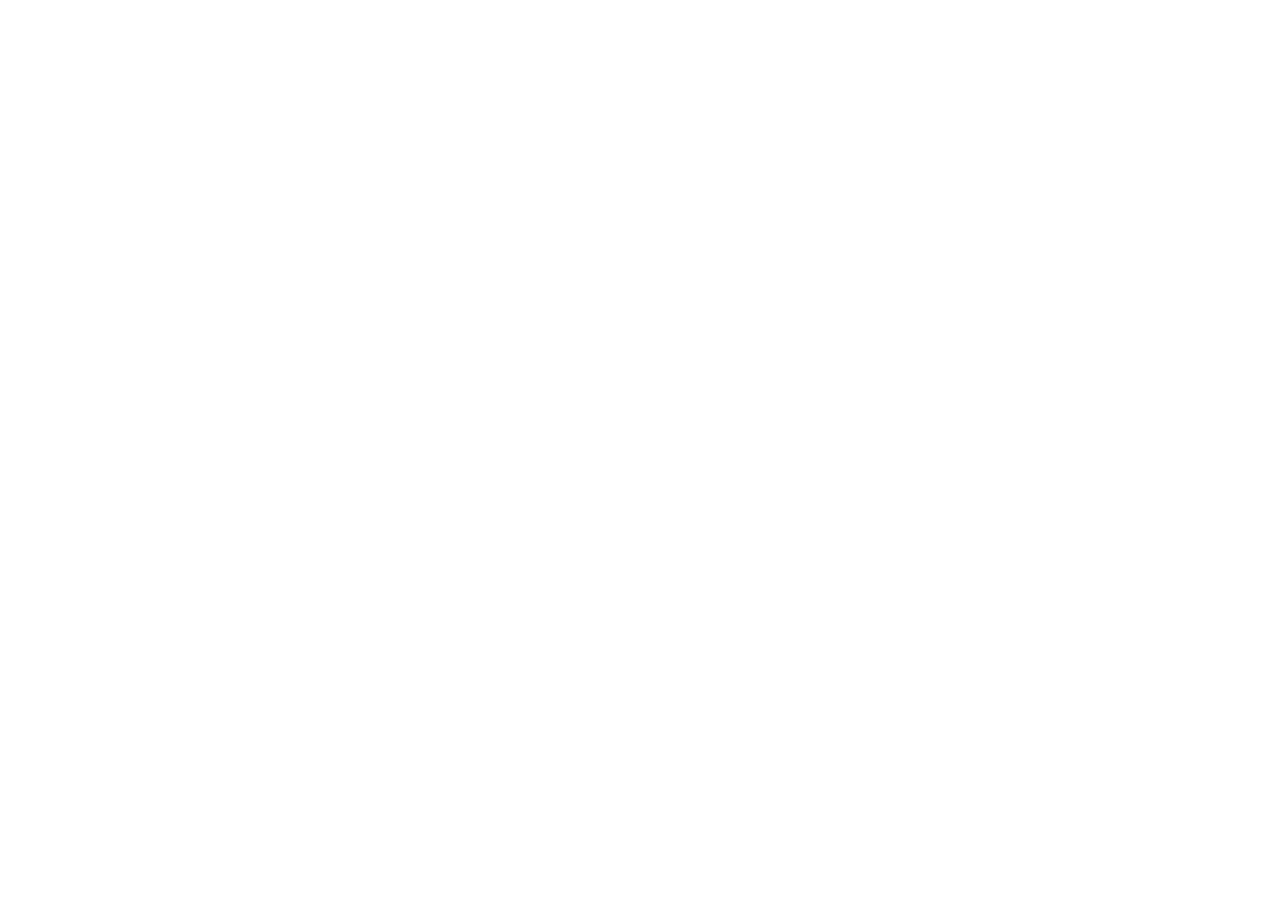
==== client/index.html @ 3668ae79 "Implemented a React client for the repo" ====
<!doctype html>
<html lang="en">
  <head>
    <meta charset="utf-8">
    <meta name="viewport" content="width=device-width, initial-scale=1">
    <title>AI Financial Research Console</title>
    <link rel="stylesheet" href="/styles.css">
  </head>
  <body>
    <div id="root"></div>
    <script crossorigin src="https://unpkg.com/react@18/umd/react.production.min.js"></script>
    <script crossorigin src="https://unpkg.com/react-dom@18/umd/react-dom.production.min.js"></script>
    <script crossorigin src="https://unpkg.com/@babel/standalone/babel.min.js"></script>
    <script type="text/babel" src="/app.js"></script>
  </body>
</html>
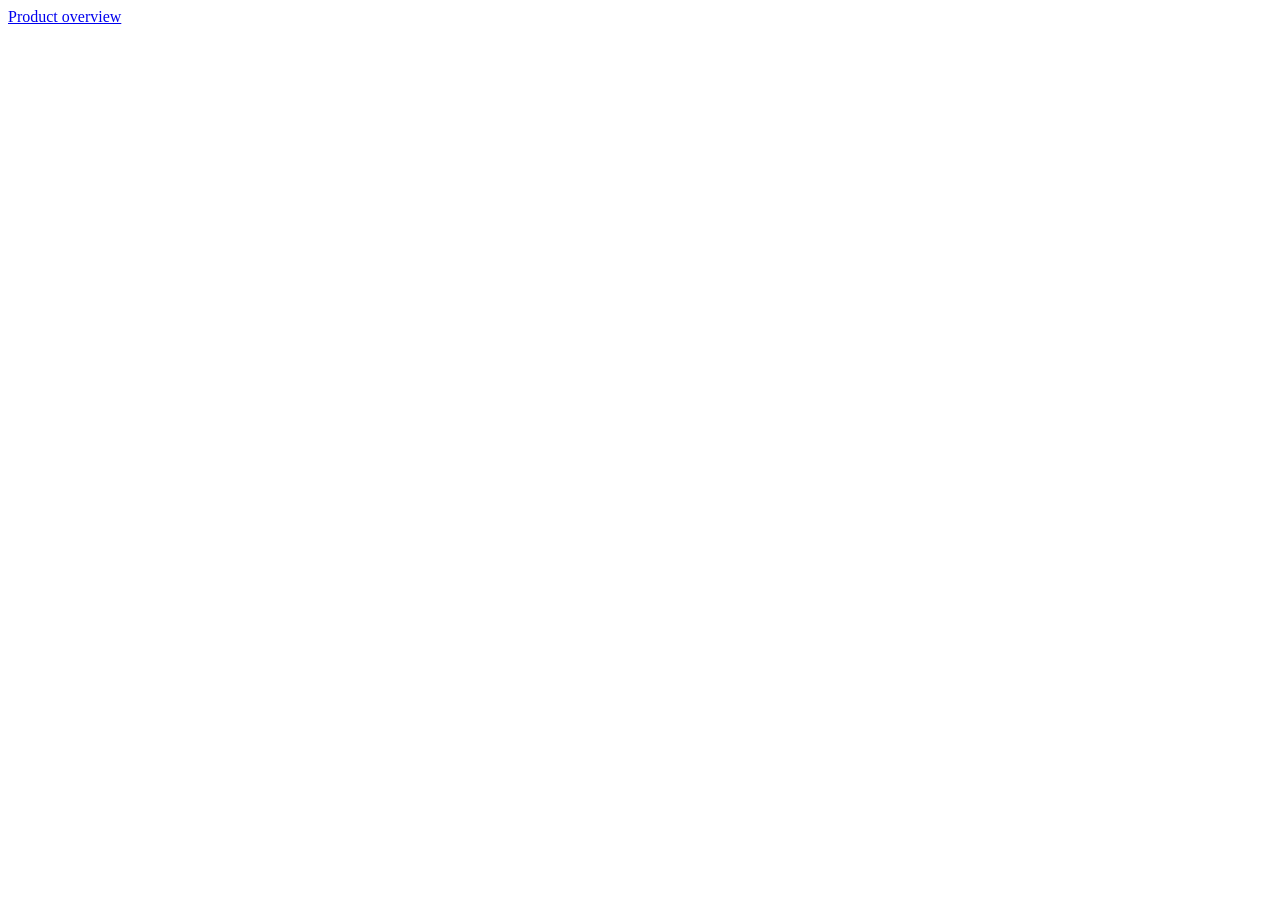
==== commit 5ea56c14: "Refactor README and enhance client dashboard for Equity Research Assistant portfolio - Updated proje" ====
--- a/client/index.html
+++ b/client/index.html
@@ -3,14 +3,17 @@
   <head>
     <meta charset="utf-8">
     <meta name="viewport" content="width=device-width, initial-scale=1">
-    <title>AI Financial Research Console</title>
+    <meta name="description" content="Equity Research Assistant portfolio dashboard for interactive AI-driven financial research, sentiment analysis, and agentic market reports.">
+    <title>Equity Research Assistant</title>
     <link rel="stylesheet" href="/styles.css">
   </head>
   <body>
+    <div class="page-nav"><a href="landing.html">Product overview</a></div>
     <div id="root"></div>
     <script crossorigin src="https://unpkg.com/react@18/umd/react.production.min.js"></script>
     <script crossorigin src="https://unpkg.com/react-dom@18/umd/react-dom.production.min.js"></script>
     <script crossorigin src="https://unpkg.com/@babel/standalone/babel.min.js"></script>
+    <script crossorigin src="https://cdnjs.cloudflare.com/ajax/libs/jspdf/2.5.1/jspdf.umd.min.js"></script>
     <script type="text/babel" src="/app.js"></script>
   </body>
 </html>
